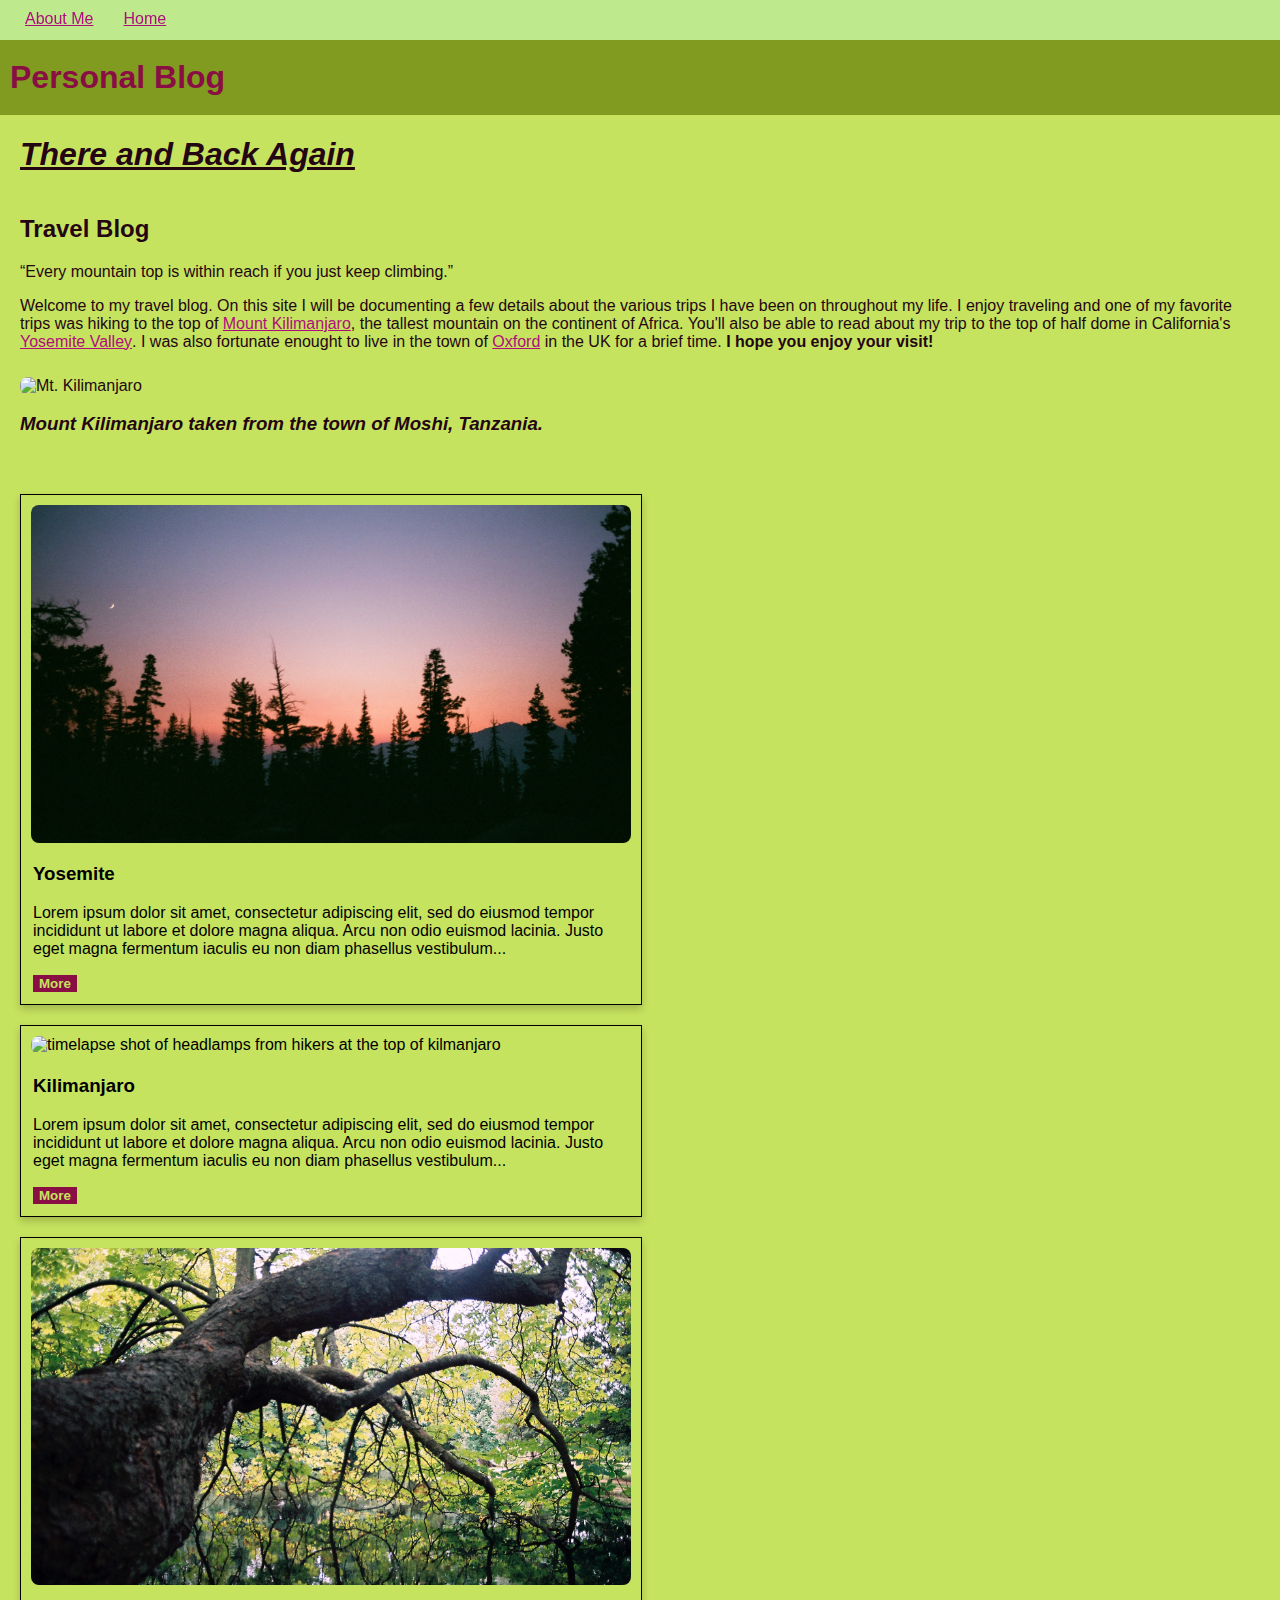
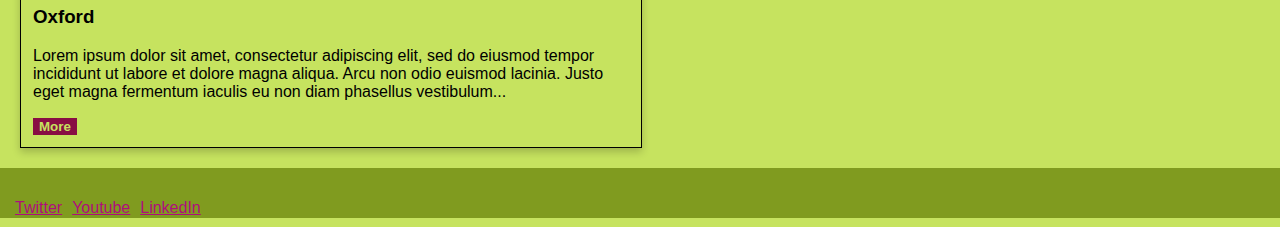
==== index.html @ fc4bb523 "initial commit" ====
<!DOCTYPE html>
    <html>
        <head>
            <meta charset="utf-8" />
                <title>Bvalpepperpants Personal Blog</title>
            <meta name="description" content="Example" />
            <link href="./style/project-1-blog.css" type="text/css" rel="stylesheet">
            <meta name="viewport" content="width=device-width,initial-scale=1.0">
        </head>
        <body>
            <div class="container">
                <div class="navbar">
                    <ul>
                        <li>
                            <a href="./html/blog-entry-about.html">About Me</a>
                        </li>
                        <li>
                            <a href="./index.html"> Home</a>
                        </li>
                    </ul>
                </div>
                <div class="header">
                    <h1>Personal Blog</h1>
                </div>
                <div class="main">
                    <h1><u><i>There and Back Again</i></u></h1>
                    <h2>Travel Blog</h2>
                    <q>Every mountain top is within reach if you just keep climbing.</q>
                    <p>Welcome to my travel blog. On this site I will be documenting a few details about the various trips I have been on throughout my life. I enjoy traveling and one of my favorite trips was hiking to the top of <a href="./html/blog-entry-kili.html">Mount Kilimanjaro</a>, the tallest mountain on the continent of Africa. You'll also be able to read about my trip to the top of half dome in California's <a href="./html/blog-entry-yose.html">Yosemite Valley</a>. I was also fortunate enought to live in the town of <a href="./html/blog-entry-oxford.html">Oxford</a> in the UK for a brief time. <strong>I hope you enjoy your visit!</strong></p>
                    <img src="./content/kili.png" alt="Mt. Kilimanjaro"/>
                    <h3><em>Mount Kilimanjaro taken from the town of Moshi, Tanzania.</em></h3>
                </div>
                <br>
                <div id="card-grid">
                    <div class= "card box">
                            <img src="./content/yose.jpg" alt="sunset behind silouette of evergreen trees">
                        <div class="card-container">
                            <h3>Yosemite</h3>
                            <p>
                                Lorem ipsum dolor sit amet, consectetur adipiscing elit, sed do eiusmod tempor incididunt ut labore et dolore magna aliqua. Arcu non odio euismod lacinia. Justo eget magna fermentum iaculis eu non diam phasellus vestibulum...
                            </p>
                            <a href="./html/blog-entry-Yose.html">
                                <button class="button">
                                    More
                                </button>
                            </a>
                        </div>
                    </div>
                    <div class= "card box">
                            <img src="./content/kiliman.png" alt="timelapse shot of headlamps from hikers at the top of kilmanjaro">
                        <div class="card-container">
                            <h3>Kilimanjaro</h3>
                            <p>
                                Lorem ipsum dolor sit amet, consectetur adipiscing elit, sed do eiusmod tempor incididunt ut labore et dolore magna aliqua. Arcu non odio euismod lacinia. Justo eget magna fermentum iaculis eu non diam phasellus vestibulum...
                            </p>
                            <a href="./html/blog-entry-kili.html">
                                <button class="button">
                                    More
                                </button>
                            </a>
                        </div>
                    </div>
                    <div class= "card box">
                            <img src="./content/ox.png" alt="old tree hanging over a pond">
                        <div class="card-container">
                            <h3>Oxford</h3>
                            <p>
                                Lorem ipsum dolor sit amet, consectetur adipiscing elit, sed do eiusmod tempor incididunt ut labore et dolore magna aliqua. Arcu non odio euismod lacinia. Justo eget magna fermentum iaculis eu non diam phasellus vestibulum...
                            </p>
                            <a href="./html/blog-entry-oxford.html">
                                <button class="button">
                                    More
                                </button>
                            </a>
                        </div>
                    </div>
                </div>
                <div class="footer">
                    <ul>
                        <a href="https://www.twitter.com/" target="_blank"><li>Twitter</li></a>
                        <a href="https://www.youtube.com/" target="_blank"><li>Youtube</li></a>
                        <a href="https://www.linkedin.com/" target="_blank"><li>LinkedIn</li></a>
                    </ul>
                </div>
            </div>
        </body>
    </html>
---- style/project-1-blog.css ----
@import "card.css";
@import "entry-container.css";
@import "info.css";

.container {
  display: grid;
  grid-template-rows: 40px 75px 1fr auto 50px;
  grid-template-areas: 
  "nv"
  "hd"
  "mn"
  "ca"
  "ft";
  background-color: #C6E35F;
}

.navbar {
  Color: #880E43;
  grid-area: nv;
  display: flex;
  flex-direction: row;
  margin-top: 0;
  position: fixed;
  z-index: 100;
  height: 40px;
  width: 100%;
  justify-content: start;
  background-color: rgb(187, 235, 156, 0.75);
}

.navbar ul {
  display: flex;
  margin: 5px;
  padding: 5px;
}

.navbar ul li {
  list-style: none;
  margin: 0 15px;
}

.header {
  display: flex;
  flex-direction: row;
  color: #880E43;
  grid-area: hd;
  align-items: center;
  padding-left: 10px;
  background-color: #809B1F;
}

.main {
  color: #240613;
  grid-area: mn;
  padding: 20px;
  display: flex;
  flex-direction: column;
  padding-top: 0%;
  background-color: #C6E35F;
}

.footer{
  display: flex;
  color: purple;
  grid-area: ft;
  flex-direction: column;
  justify-content: space-evenly;
  background-color: #809B1F;
  padding: 5px;
}

.footer ul {
  display: flex;
  padding: 5px;
  list-style: none;
}

.footer ul li {
  display: flex;
  padding: 5px;
  list-style: none;
}

.box {
  border: 1px solid black;
}

* {
  font-family: 'Open Sans', sans-serif;
}

/* unvisited link */
a:link {
  color: #AF0D7C;
  font-weight: 500;
}

/* visited link */
a:visited {
  color:rgb(209, 131, 184);
}

/* mouse over link */
a:hover {
  color: hotpink;
}

/* selected link */
a:active {
  color: #C6E35F;
}

body {
  margin: 0px;
  background-color: #C6E35F;
}

.main img {
  width: 100%; 
  max-width: 600px;
  border-radius: 8px;
  margin-top: 10px;
}

body img {
  width: 100%;
  max-width: 600px;
  border-radius: 8px;
}
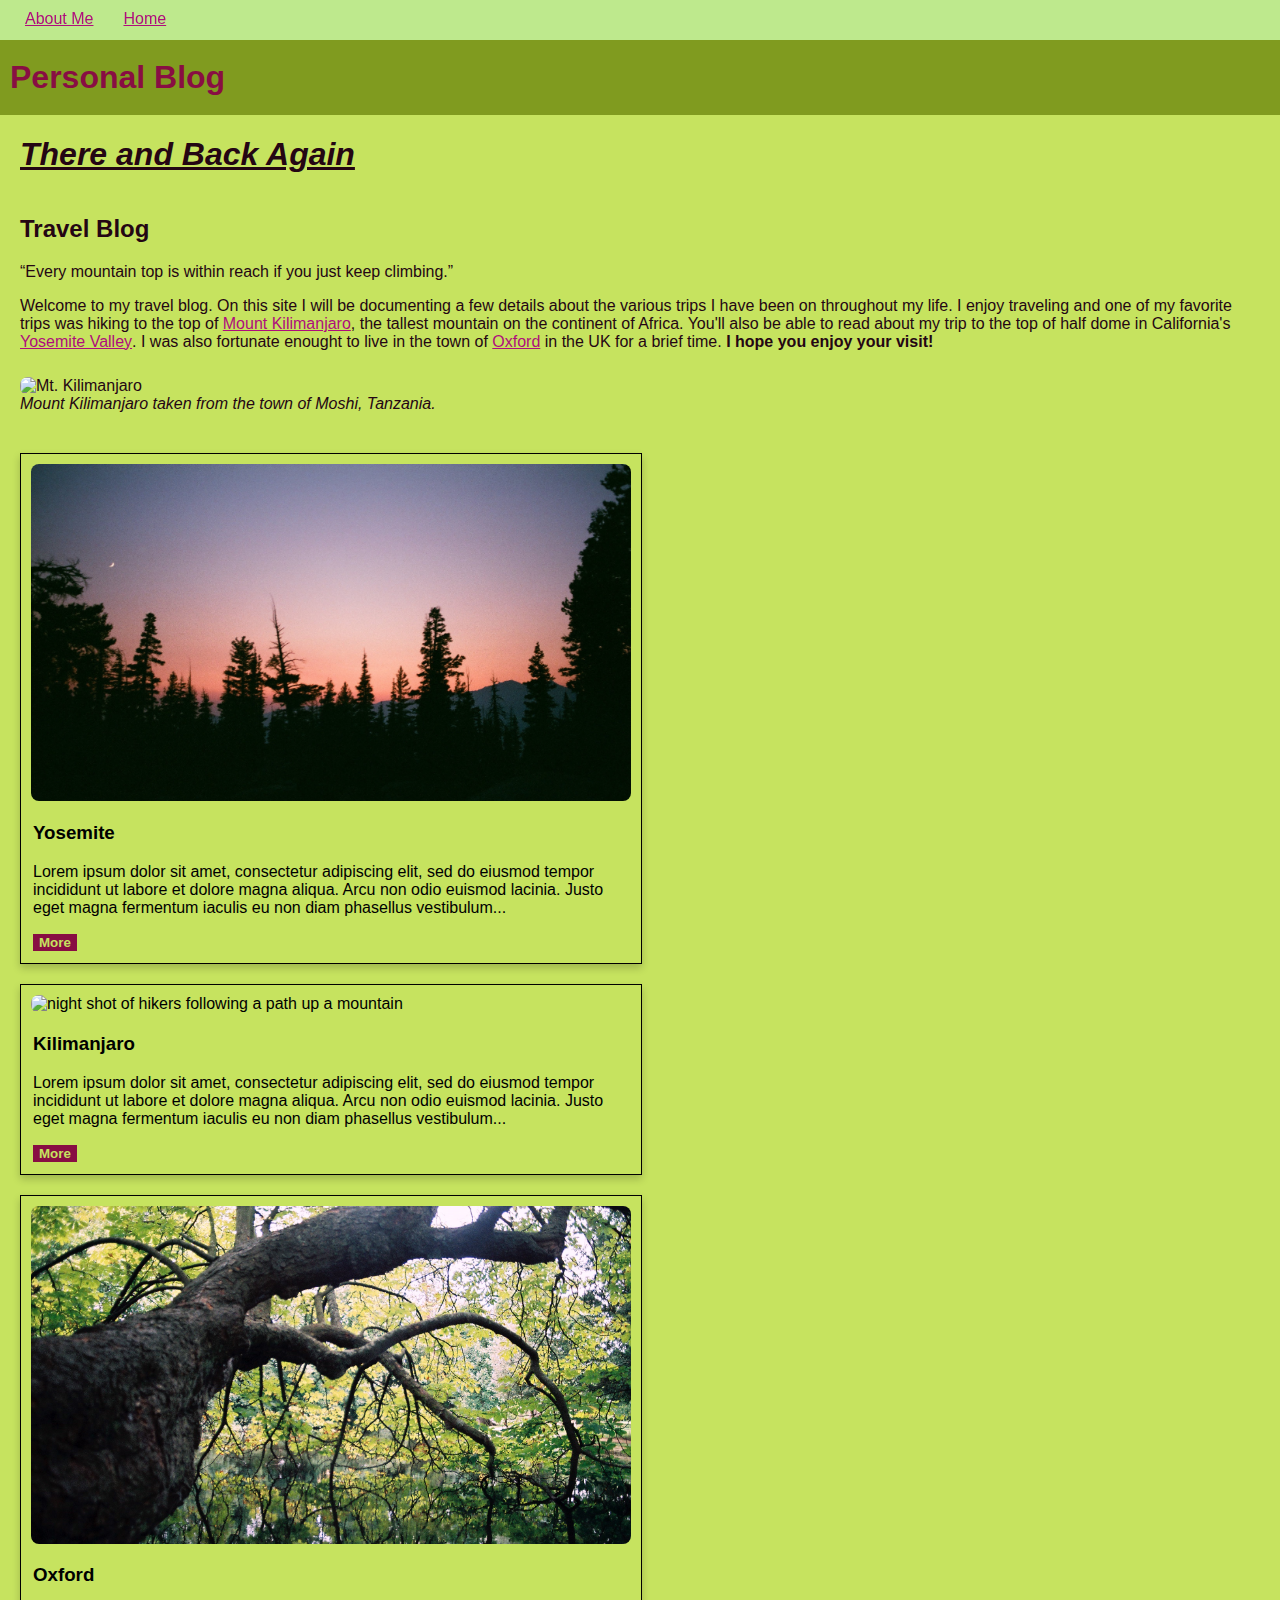
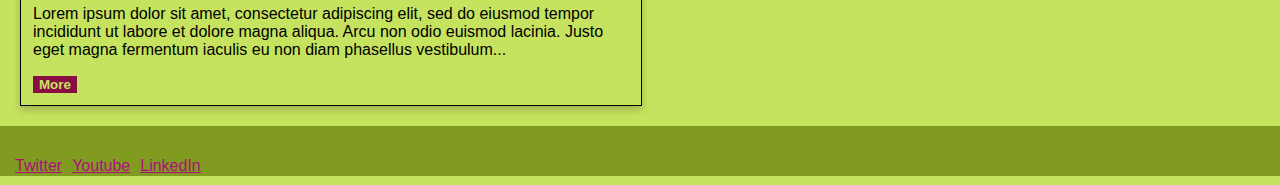
==== commit 8021c483: "Minnor updates" ====
--- a/index.html
+++ b/index.html
@@ -1,5 +1,5 @@
 <!DOCTYPE html>
-    <html>
+    <html lang="en">
         <head>
             <meta charset="utf-8" />
                 <title>Bvalpepperpants Personal Blog</title>
@@ -9,7 +9,7 @@
         </head>
         <body>
             <div class="container">
-                <div class="navbar">
+                <nav>
                     <ul>
                         <li>
                             <a href="./html/blog-entry-about.html">About Me</a>
@@ -18,70 +18,70 @@
                             <a href="./index.html"> Home</a>
                         </li>
                     </ul>
-                </div>
-                <div class="header">
+                </nav>
+                <header>
                     <h1>Personal Blog</h1>
-                </div>
-                <div class="main">
+                </header>
+                <main>
                     <h1><u><i>There and Back Again</i></u></h1>
                     <h2>Travel Blog</h2>
                     <q>Every mountain top is within reach if you just keep climbing.</q>
                     <p>Welcome to my travel blog. On this site I will be documenting a few details about the various trips I have been on throughout my life. I enjoy traveling and one of my favorite trips was hiking to the top of <a href="./html/blog-entry-kili.html">Mount Kilimanjaro</a>, the tallest mountain on the continent of Africa. You'll also be able to read about my trip to the top of half dome in California's <a href="./html/blog-entry-yose.html">Yosemite Valley</a>. I was also fortunate enought to live in the town of <a href="./html/blog-entry-oxford.html">Oxford</a> in the UK for a brief time. <strong>I hope you enjoy your visit!</strong></p>
                     <img src="./content/kili.png" alt="Mt. Kilimanjaro"/>
-                    <h3><em>Mount Kilimanjaro taken from the town of Moshi, Tanzania.</em></h3>
-                </div>
+                    <figcaption><em>Mount Kilimanjaro taken from the town of Moshi, Tanzania.</em></figcaption>
+                </main>
                 <br>
                 <div id="card-grid">
                     <div class= "card box">
-                            <img src="./content/yose.jpg" alt="sunset behind silouette of evergreen trees">
+                            <img src="./content/yose.jpg" class="card-img" alt="sunset behind silouette of evergreen trees">
                         <div class="card-container">
                             <h3>Yosemite</h3>
                             <p>
                                 Lorem ipsum dolor sit amet, consectetur adipiscing elit, sed do eiusmod tempor incididunt ut labore et dolore magna aliqua. Arcu non odio euismod lacinia. Justo eget magna fermentum iaculis eu non diam phasellus vestibulum...
                             </p>
                             <a href="./html/blog-entry-Yose.html">
-                                <button class="button">
+                                <button>
                                     More
                                 </button>
                             </a>
                         </div>
                     </div>
                     <div class= "card box">
-                            <img src="./content/kiliman.png" alt="timelapse shot of headlamps from hikers at the top of kilmanjaro">
+                            <img src="./content/kiliman.png" class="card-img" alt="night shot of hikers following a path up a mountain">
                         <div class="card-container">
                             <h3>Kilimanjaro</h3>
                             <p>
                                 Lorem ipsum dolor sit amet, consectetur adipiscing elit, sed do eiusmod tempor incididunt ut labore et dolore magna aliqua. Arcu non odio euismod lacinia. Justo eget magna fermentum iaculis eu non diam phasellus vestibulum...
                             </p>
                             <a href="./html/blog-entry-kili.html">
-                                <button class="button">
+                                <button>
                                     More
                                 </button>
                             </a>
                         </div>
                     </div>
                     <div class= "card box">
-                            <img src="./content/ox.png" alt="old tree hanging over a pond">
+                            <img src="./content/ox.png" class="card-img" alt="old tree hanging over a pond">
                         <div class="card-container">
                             <h3>Oxford</h3>
                             <p>
                                 Lorem ipsum dolor sit amet, consectetur adipiscing elit, sed do eiusmod tempor incididunt ut labore et dolore magna aliqua. Arcu non odio euismod lacinia. Justo eget magna fermentum iaculis eu non diam phasellus vestibulum...
                             </p>
                             <a href="./html/blog-entry-oxford.html">
-                                <button class="button">
+                                <button>
                                     More
                                 </button>
                             </a>
                         </div>
                     </div>
                 </div>
-                <div class="footer">
+                <footer>
                     <ul>
-                        <a href="https://www.twitter.com/" target="_blank"><li>Twitter</li></a>
-                        <a href="https://www.youtube.com/" target="_blank"><li>Youtube</li></a>
-                        <a href="https://www.linkedin.com/" target="_blank"><li>LinkedIn</li></a>
+                        <li><a href="https://www.twitter.com/" target="_blank">Twitter</a></li>
+                        <li><a href="https://www.youtube.com/" target="_blank">Youtube</a></li>
+                        <li><a href="https://www.linkedin.com/" target="_blank">LinkedIn</a></li>
                     </ul>
-                </div>
+                </footer>
             </div>
         </body>
     </html>--- a/style/project-1-blog.css
+++ b/style/project-1-blog.css
@@ -14,7 +14,7 @@
   background-color: #C6E35F;
 }
 
-.navbar {
+nav {
   Color: #880E43;
   grid-area: nv;
   display: flex;
@@ -28,18 +28,18 @@
   background-color: rgb(187, 235, 156, 0.75);
 }
 
-.navbar ul {
+nav ul {
   display: flex;
   margin: 5px;
   padding: 5px;
 }
 
-.navbar ul li {
+nav ul li {
   list-style: none;
   margin: 0 15px;
 }
 
-.header {
+header {
   display: flex;
   flex-direction: row;
   color: #880E43;
@@ -49,7 +49,7 @@
   background-color: #809B1F;
 }
 
-.main {
+main {
   color: #240613;
   grid-area: mn;
   padding: 20px;
@@ -59,7 +59,7 @@
   background-color: #C6E35F;
 }
 
-.footer{
+footer{
   display: flex;
   color: purple;
   grid-area: ft;
@@ -69,13 +69,13 @@
   padding: 5px;
 }
 
-.footer ul {
+footer ul {
   display: flex;
   padding: 5px;
   list-style: none;
 }
 
-.footer ul li {
+footer ul li {
   display: flex;
   padding: 5px;
   list-style: none;
@@ -115,10 +115,10 @@
   background-color: #C6E35F;
 }
 
-.main img {
-  width: 100%; 
+main img {
+  /* width: 100%; 
   max-width: 600px;
-  border-radius: 8px;
+  border-radius: 8px; */
   margin-top: 10px;
 }
 
